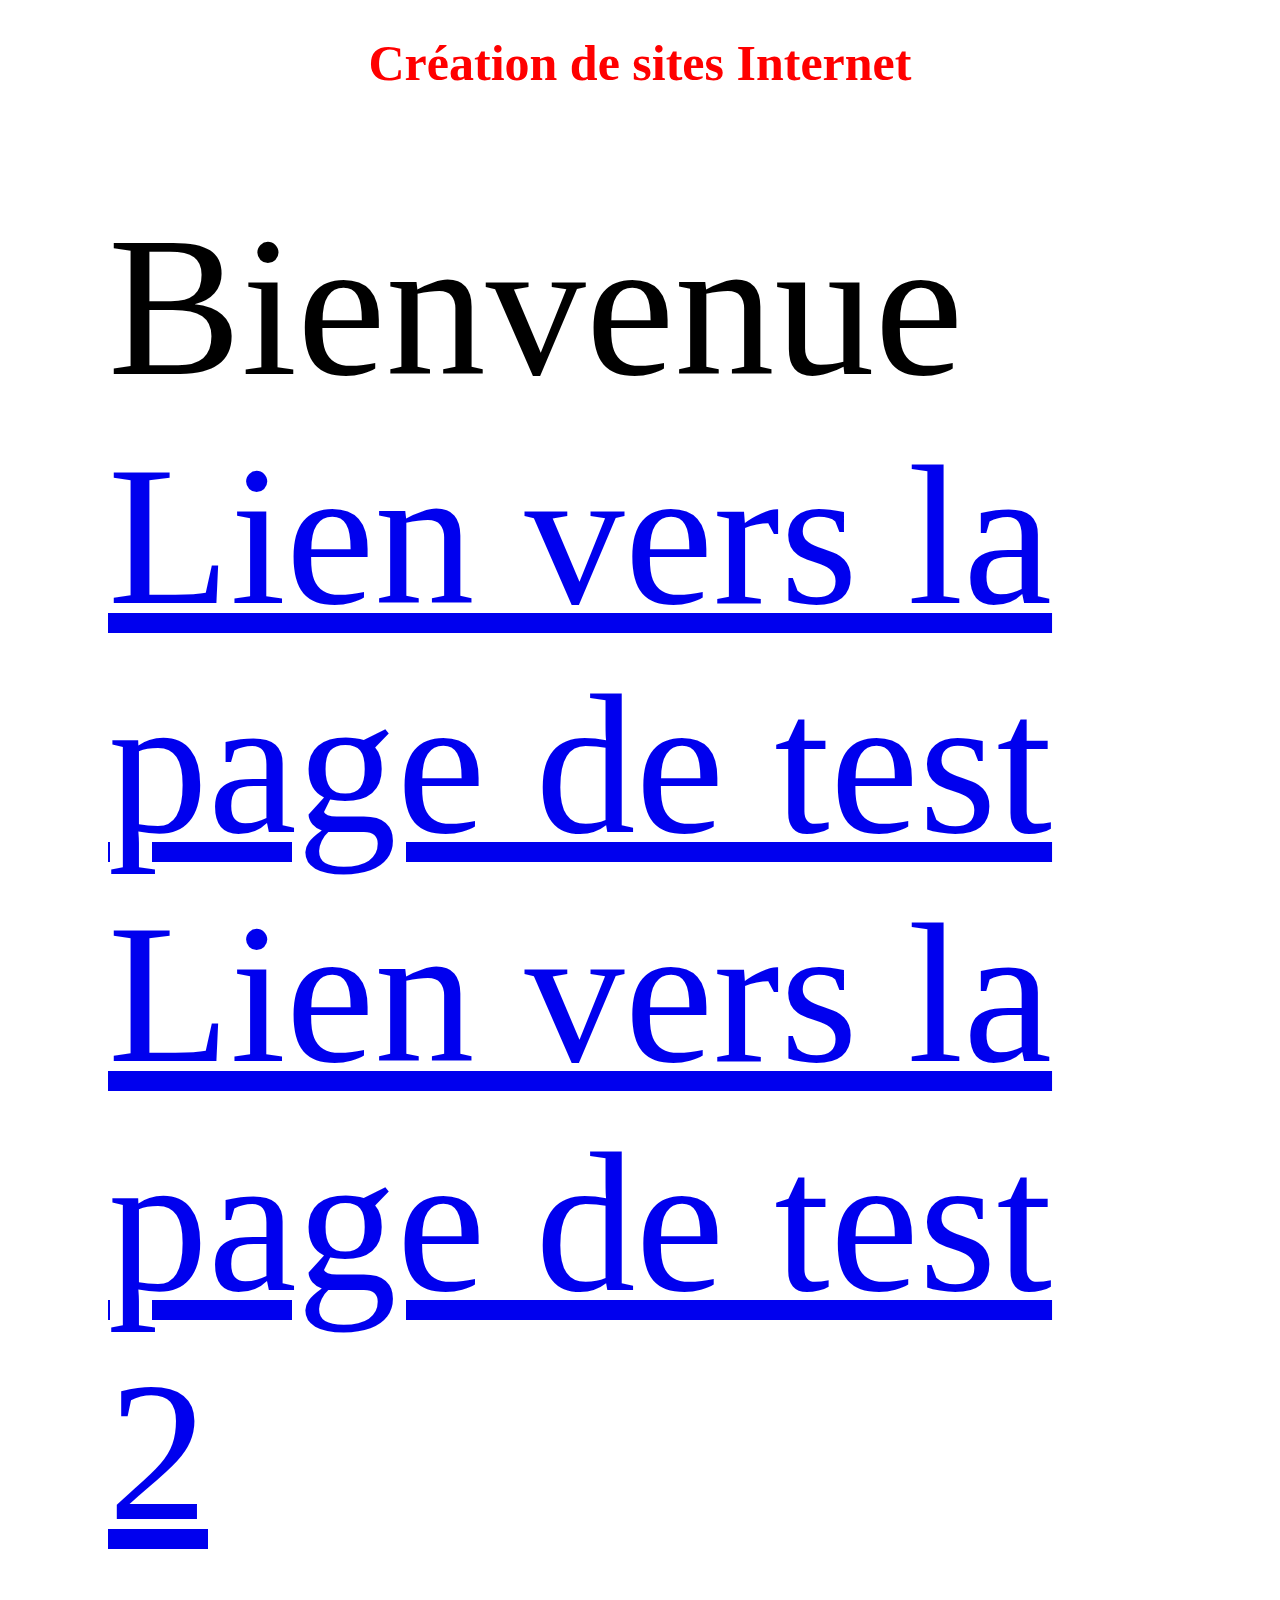
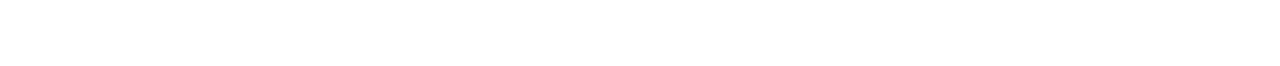
==== index.html @ f2f720c5 "Update index.html" ====
<!DOCTYPE html>
<!--
To change this license header, choose License Headers in Project Properties.
To change this template file, choose Tools | Templates
and open the template in the editor.
-->
<html>
    <head>
        <title>Module 1</title>
        <meta charset="UTF-8">
        <meta name="viewport" content="width=device-width, initial-scale=1.0">
    </head>
    <body>
        <link href="stylepage1.css" rel="stylesheet" type="text/css"/>
        <div>
            <h1>
                Création de sites Internet
            </h1>
            <p>
                Bienvenue
                <br/>
                <a href="page2.html">Lien vers la page de test</a>
                <br/>
                <a href="page3.html">Lien vers la page de test 2</a>
            </p>             
        </div>        
    </body>
</html>
---- stylepage1.css ----
h1 {
  font-family:calibri;
  color:red;
  font-size:50px;
  text-align: center     
}
p {
  font-family:calibri;
  margin:100px;
  font-size:200px
}
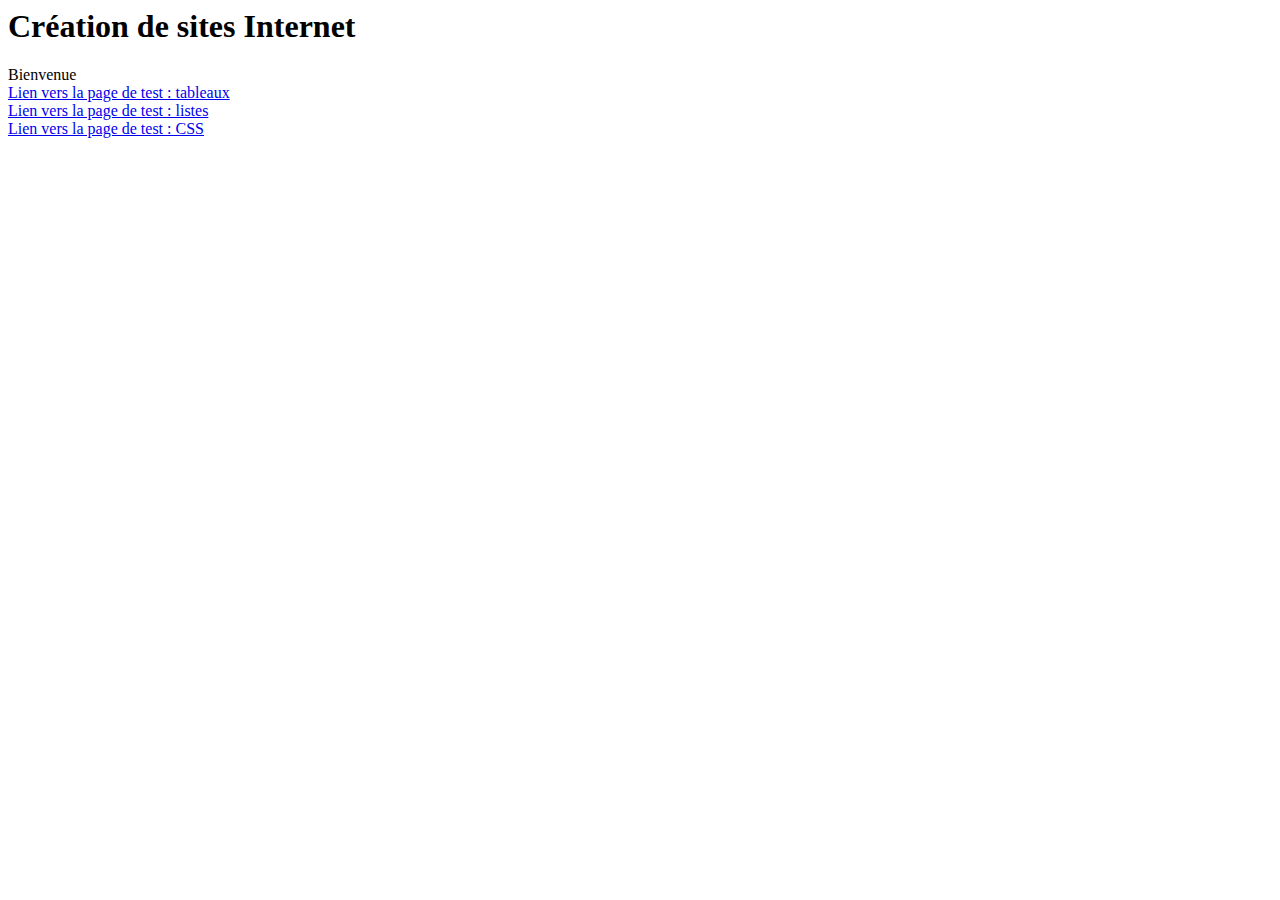
==== commit b8cbaaba: "Update index.html" ====
--- a/index.html
+++ b/index.html
@@ -1,9 +1,3 @@
-<!DOCTYPE html>
-<!--
-To change this license header, choose License Headers in Project Properties.
-To change this template file, choose Tools | Templates
-and open the template in the editor.
--->
 <html>
     <head>
         <title>Module 1</title>
@@ -11,7 +5,7 @@
         <meta name="viewport" content="width=device-width, initial-scale=1.0">
     </head>
     <body>
-        <link href="stylepage1.css" rel="stylesheet" type="text/css"/>
+        <link href="styleindex.css" rel="stylesheet" type="text/css"/>
         <div>
             <h1>
                 Création de sites Internet
@@ -19,9 +13,11 @@
             <p>
                 Bienvenue
                 <br/>
-                <a href="page2.html">Lien vers la page de test</a>
+                <a href="page2.html">Lien vers la page de test : tableaux</a>
                 <br/>
-                <a href="page3.html">Lien vers la page de test 2</a>
+                <a href="page3.html">Lien vers la page de test : listes</a>
+                <br/>
+                <a href="page4.html">Lien vers la page de test : CSS</a>
             </p>             
         </div>        
     </body>
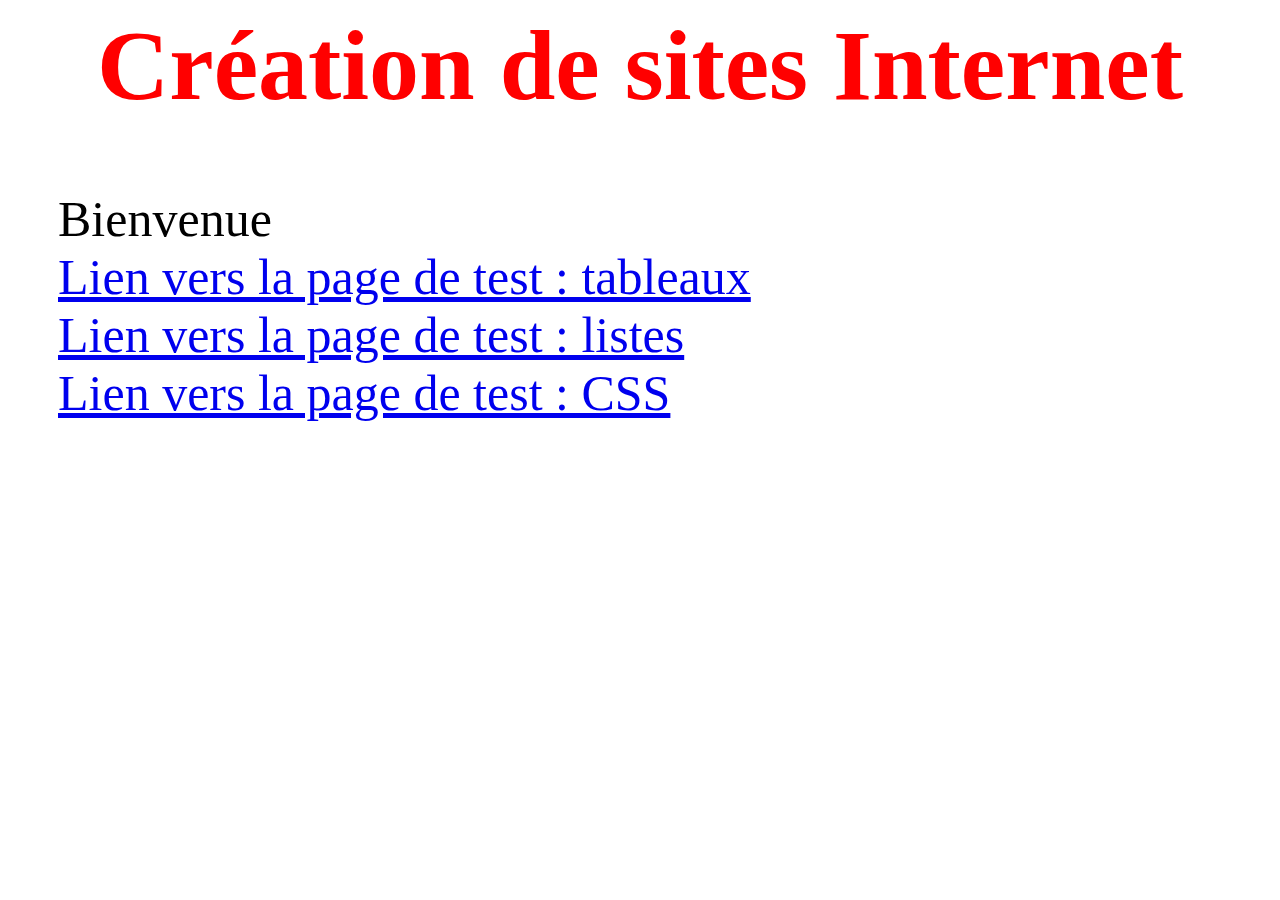
==== commit b95868dc: "Update index.html" ====
--- a/index.html
+++ b/index.html
@@ -5,7 +5,7 @@
         <meta name="viewport" content="width=device-width, initial-scale=1.0">
     </head>
     <body>
-        <link href="styleindex.css" rel="stylesheet" type="text/css"/>
+        <link href="stylepage1.css" rel="stylesheet" type="text/css"/>
         <div>
             <h1>
                 Création de sites Internet
--- a/stylepage1.css
+++ b/stylepage1.css
@@ -0,0 +1,12 @@
+h1 {
+  font-family:calibri;
+  color:red;
+  font-size:100px;
+  text-align: center     
+}
+p {
+  font-family:calibri;
+  margin:50px;
+  font-size:50px
+}
+
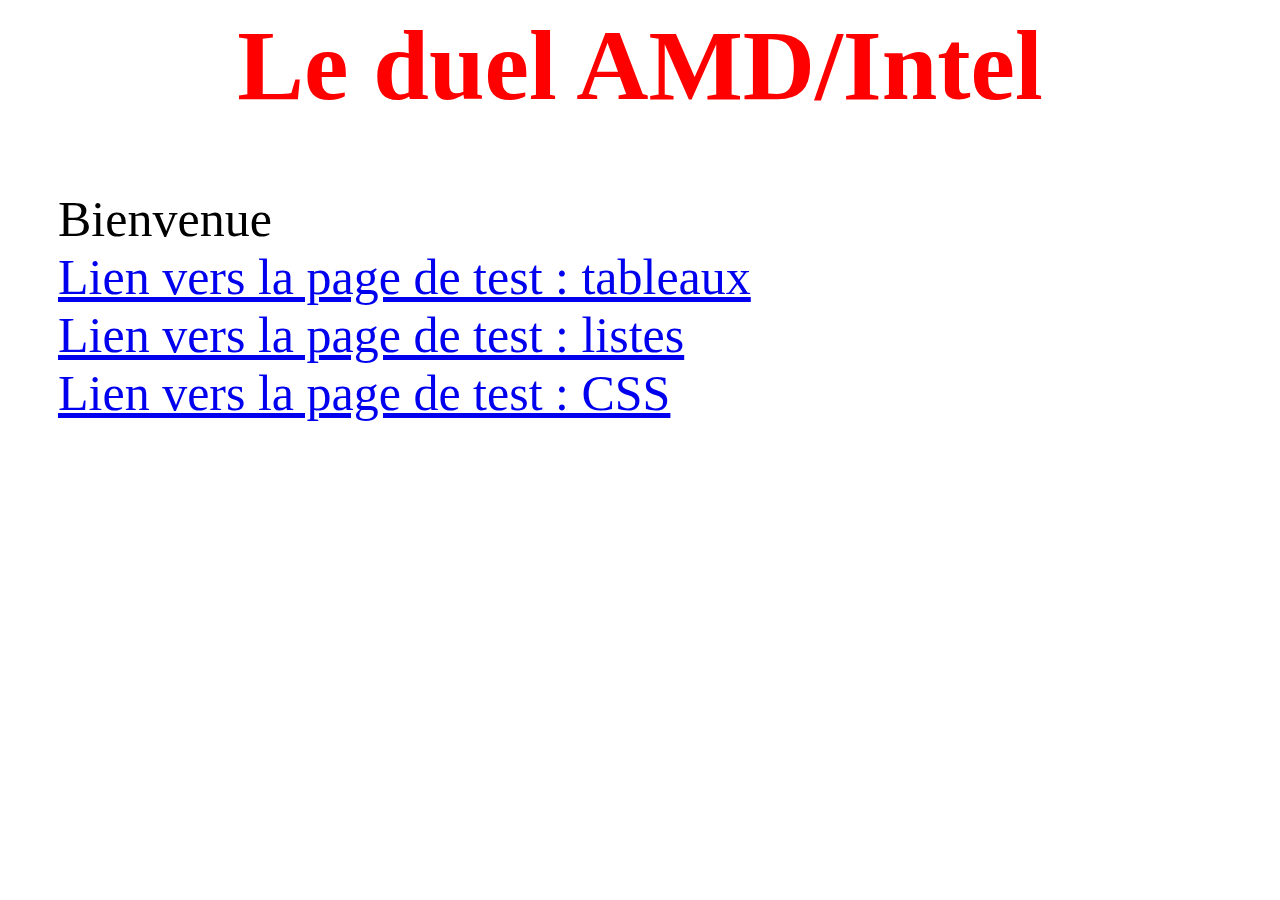
==== commit 65157349: "Update index.html" ====
--- a/index.html
+++ b/index.html
@@ -1,6 +1,6 @@
 <html>
     <head>
-        <title>Module 1</title>
+        <title>mathiscomte.github.io</title>
         <meta charset="UTF-8">
         <meta name="viewport" content="width=device-width, initial-scale=1.0">
     </head>
@@ -8,7 +8,7 @@
         <link href="stylepage1.css" rel="stylesheet" type="text/css"/>
         <div>
             <h1>
-                Création de sites Internet
+                Le duel AMD/Intel
             </h1>
             <p>
                 Bienvenue
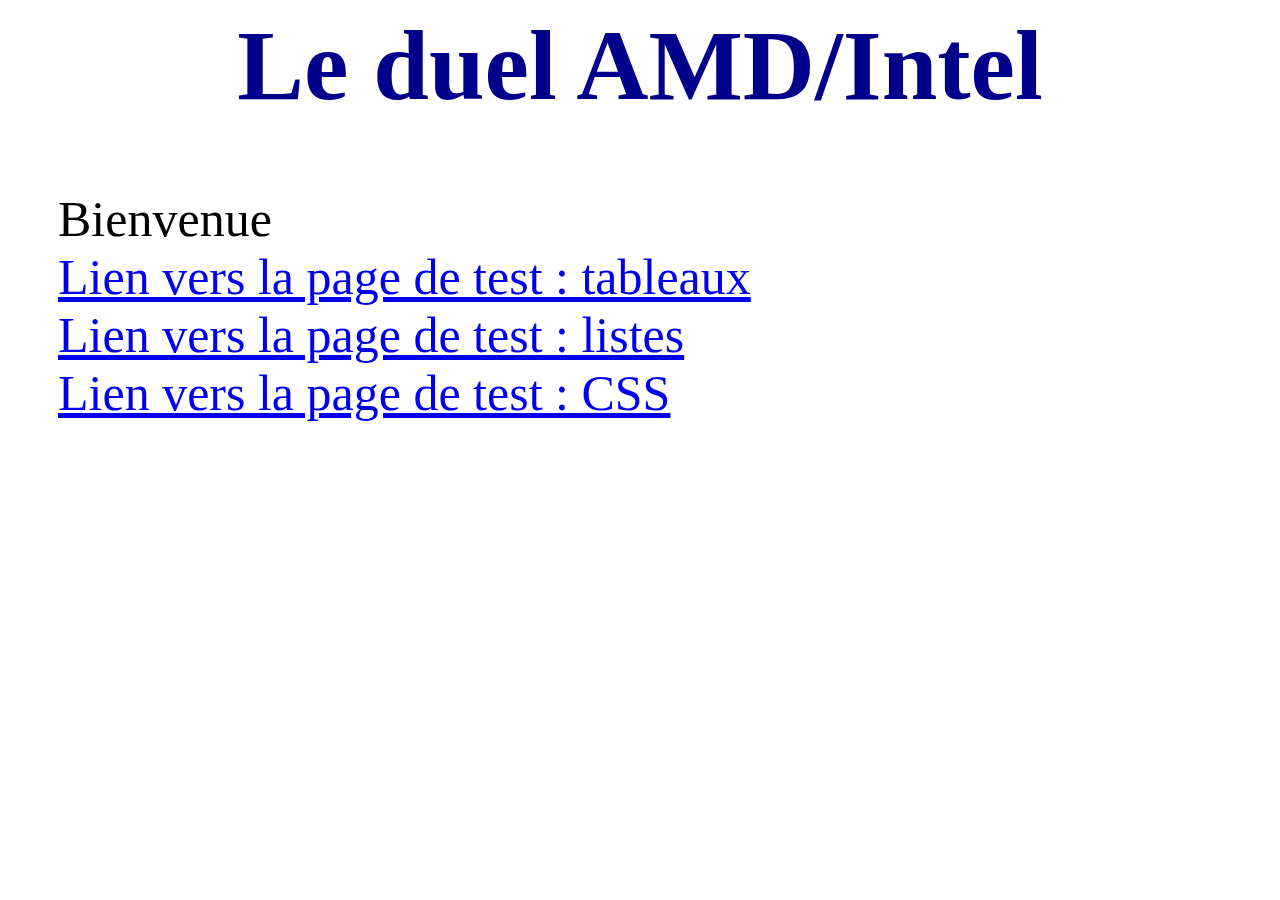
==== commit 661d6e4b: "Update index.html" ====
--- a/index.html
+++ b/index.html
@@ -1,6 +1,6 @@
 <html>
     <head>
-        <title>mathiscomte.github.io</title>
+        <title>Le duel AMD/Intel | mathiscomte.github.io</title>
         <meta charset="UTF-8">
         <meta name="viewport" content="width=device-width, initial-scale=1.0">
     </head>
--- a/stylepage1.css
+++ b/stylepage1.css
@@ -1,6 +1,6 @@
 h1 {
   font-family:calibri;
-  color:red;
+  color:darkblue;
   font-size:100px;
   text-align: center     
 }
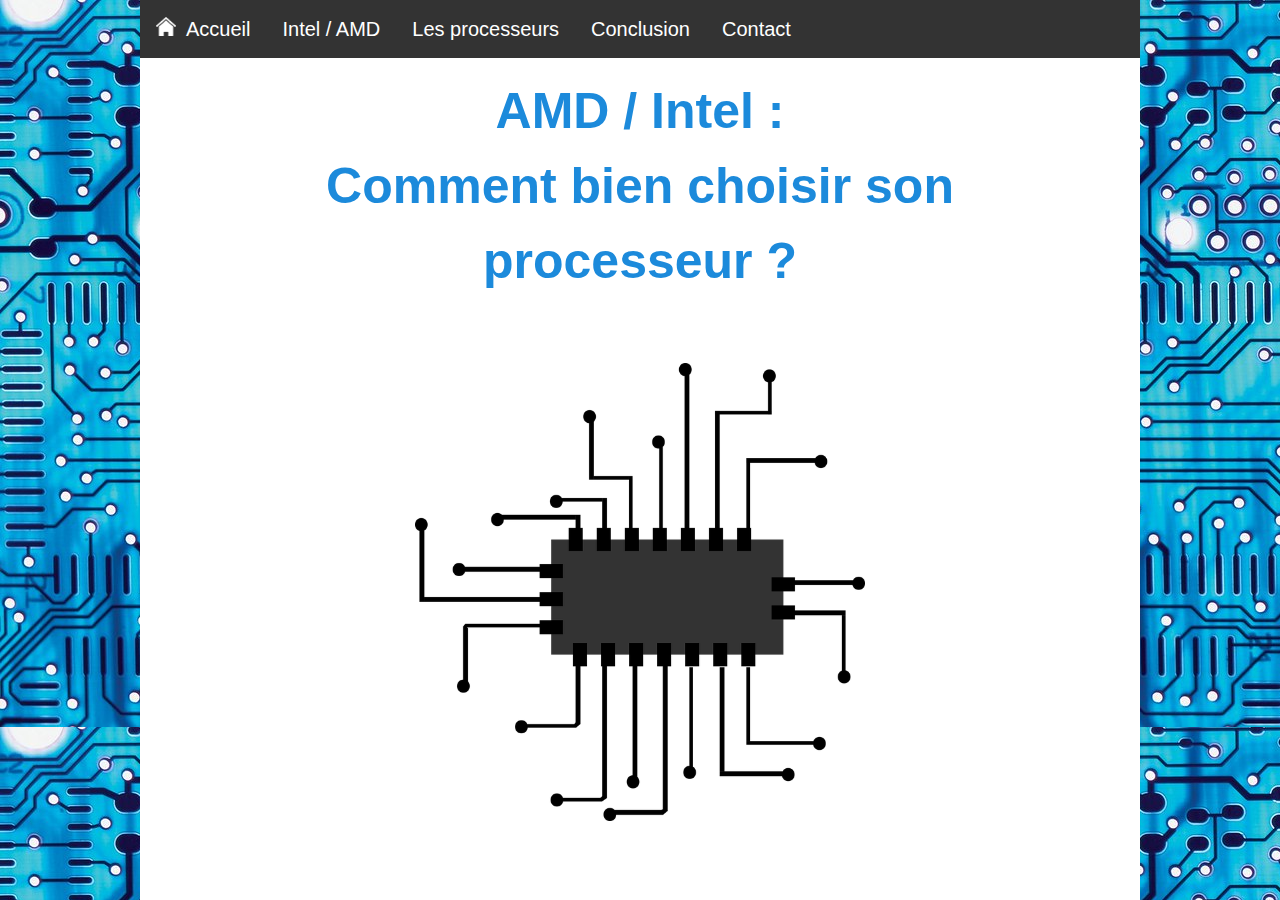
==== commit 0c1559a1: "Add files via upload" ====
--- a/index.html
+++ b/index.html
@@ -1,24 +1,44 @@
-<html>
-    <head>
-        <title>Le duel AMD/Intel | mathiscomte.github.io</title>
-        <meta charset="UTF-8">
-        <meta name="viewport" content="width=device-width, initial-scale=1.0">
-    </head>
-    <body>
-        <link href="stylepage1.css" rel="stylesheet" type="text/css"/>
-        <div>
-            <h1>
-                Le duel AMD/Intel
-            </h1>
-            <p>
-                Bienvenue
-                <br/>
-                <a href="page2.html">Lien vers la page de test : tableaux</a>
-                <br/>
-                <a href="page3.html">Lien vers la page de test : listes</a>
-                <br/>
-                <a href="page4.html">Lien vers la page de test : CSS</a>
-            </p>             
-        </div>        
-    </body>
-</html>
+<html>
+    <head>
+        <title>Le duel AMD/Intel | mathiscomte.github.io</title>
+        <meta charset="UTF-8">
+        <meta name="viewport" content="width=device-width, initial-scale=1.0">
+        <link href="style.css" rel="stylesheet" type="text/css"/>
+    </head>
+    <body>        
+        <div id="nav">
+            <ul id="navbar">
+                <li class="li"><a href="index.html"><img src="house.png"/ class="img20px">&nbsp;  Accueil</a></li>
+                <li class="dropdown">
+                    <a href="javascript:void(0)" class="dropbtn">Intel / AMD</a>
+                    <div class="dropdown-content">
+                        <a href="page2.html">Intel</a>
+                        <a href="page3.html">AMD</a>
+                    
+                    </div>                    
+                </li>
+                <li class="dropdown">
+                    <a href="javascript:void(0)" class="dropbtn">Les processeurs</a>
+                    <div class="dropdown-content">
+                        <a href="page5.html">Les cœurs dans un processeur</a>
+                        <a href="page6.html">Le processeur RISC</a>
+                        <a href="page7.html">Le processeur ARM</a>
+                        <a href="page8.html">La mémoire cache</a>
+                    </div>                   
+                </li>   
+                <li class="li"><a href="page4.html">Conclusion</a></li>
+                <li class="li"><a href="page9.html">Contact</a></li>
+            </ul>
+        </div>
+        <br/>
+        <div class="page">
+            <div>
+                <h1>
+                    AMD / Intel :<br/>Comment bien choisir son processeur ?
+                </h1>
+                <br/>
+                <div class="center"><img class="img450px" src="processeur1.webp" alt="image processeur"/></div>        
+            </div>            
+        </div>
+    </body>
+</html>--- a/style.css
+++ b/style.css
@@ -0,0 +1,159 @@
+
+html {
+    background: #e6e9e9;
+    background-image: url(background.jpg)
+}
+body {
+    background: #fff;
+    box-shadow: 0 0 2px rgba(0, 0, 0, 0.06);
+    font-family: "Helvetica Neue", Helvetica, Arial, sans-serif;
+    font-size: 16px;
+    line-height: 1.5;
+    margin: 0 auto;
+    max-width: 1000px;
+    padding: 0em 0em 4em;
+}
+.page {
+    margin-left: 50px;
+    margin-right: 50px ;
+    margin-top: 
+    
+}
+h1 {
+    color:#1C8ADB;
+    font-size:50px;
+    text-align: center;
+    margin-top: 50px
+      
+}
+div {
+    font-size: 20px
+}
+p {
+  font-size:20px
+}
+.table {
+    width: 100% ; 
+    border: 1px black solid ; 
+    border-collapse: collapse ;     
+}
+td {
+    width: 25% ; 
+    border: 1px black solid ;
+    text-align: left;
+    padding: 5px 
+}
+.col1 {
+    width: 10%; 
+    font-weight: bold
+}
+th {
+    width: 25% ; 
+    border: 1px black solid;
+    text-align: center ;   
+}
+
+#navbar {
+    list-style-type: none;
+    margin: 0;
+    padding: 0;
+    overflow: hidden;
+    background-color: #333;       
+}
+#nav{
+    position: fixed;
+    margin:0px;
+    width: 1000px
+    
+}
+
+.li, .dropdown {
+    float: left;
+    
+}
+.li a, .dropbtn {
+  display: inline-block;
+  color: white;
+  text-align: center;
+  padding: 14px 16px;
+  text-decoration: none;
+  font-size: 20px;       
+}
+.li a:hover, .dropdown:hover .dropbtn {
+  background-color: #111;
+}
+li.dropdown {
+  display: inline-block;
+}
+
+.dropdown-content {
+  display: none;
+  position: absolute;
+  background-color: #f9f9f9;
+  min-width: 160px;
+  box-shadow: 0px 8px 16px 0px rgba(0,0,0,0.2);
+  z-index: 1;
+}
+
+.dropdown-content a {
+  color: black;
+  padding: 12px 16px;
+  text-decoration: none;
+  display: block;
+  text-align: left;
+}
+
+.dropdown-content a:hover {background-color: #f1f1f1;}
+
+.dropdown:hover .dropdown-content {
+  display: block;
+}
+
+.av {
+    color: limegreen;
+    list-style-type: none    
+}
+.inc {
+    color: red;
+    list-style-type: none
+}
+.img200px {
+    width: 200px;      
+}
+.img300px {
+    width: 300px;      
+}
+
+.center {
+    text-align: center
+}
+
+
+#recap {
+    width: 70% ; 
+    border: 1px black solid ; 
+    border-collapse: collapse ;
+    margin: auto;
+    font-size: 20px;
+    font-weight: bold
+}
+.img450px {
+    width: 450px
+}
+.img150px {
+    width: 150px;
+    list-style-image: none
+    
+}        
+.img20px {
+    width: 20px
+}
+.img {
+    list-style-type: none
+}
+#video {
+    text-align: center
+}
+b {
+    font-size: 22px
+}